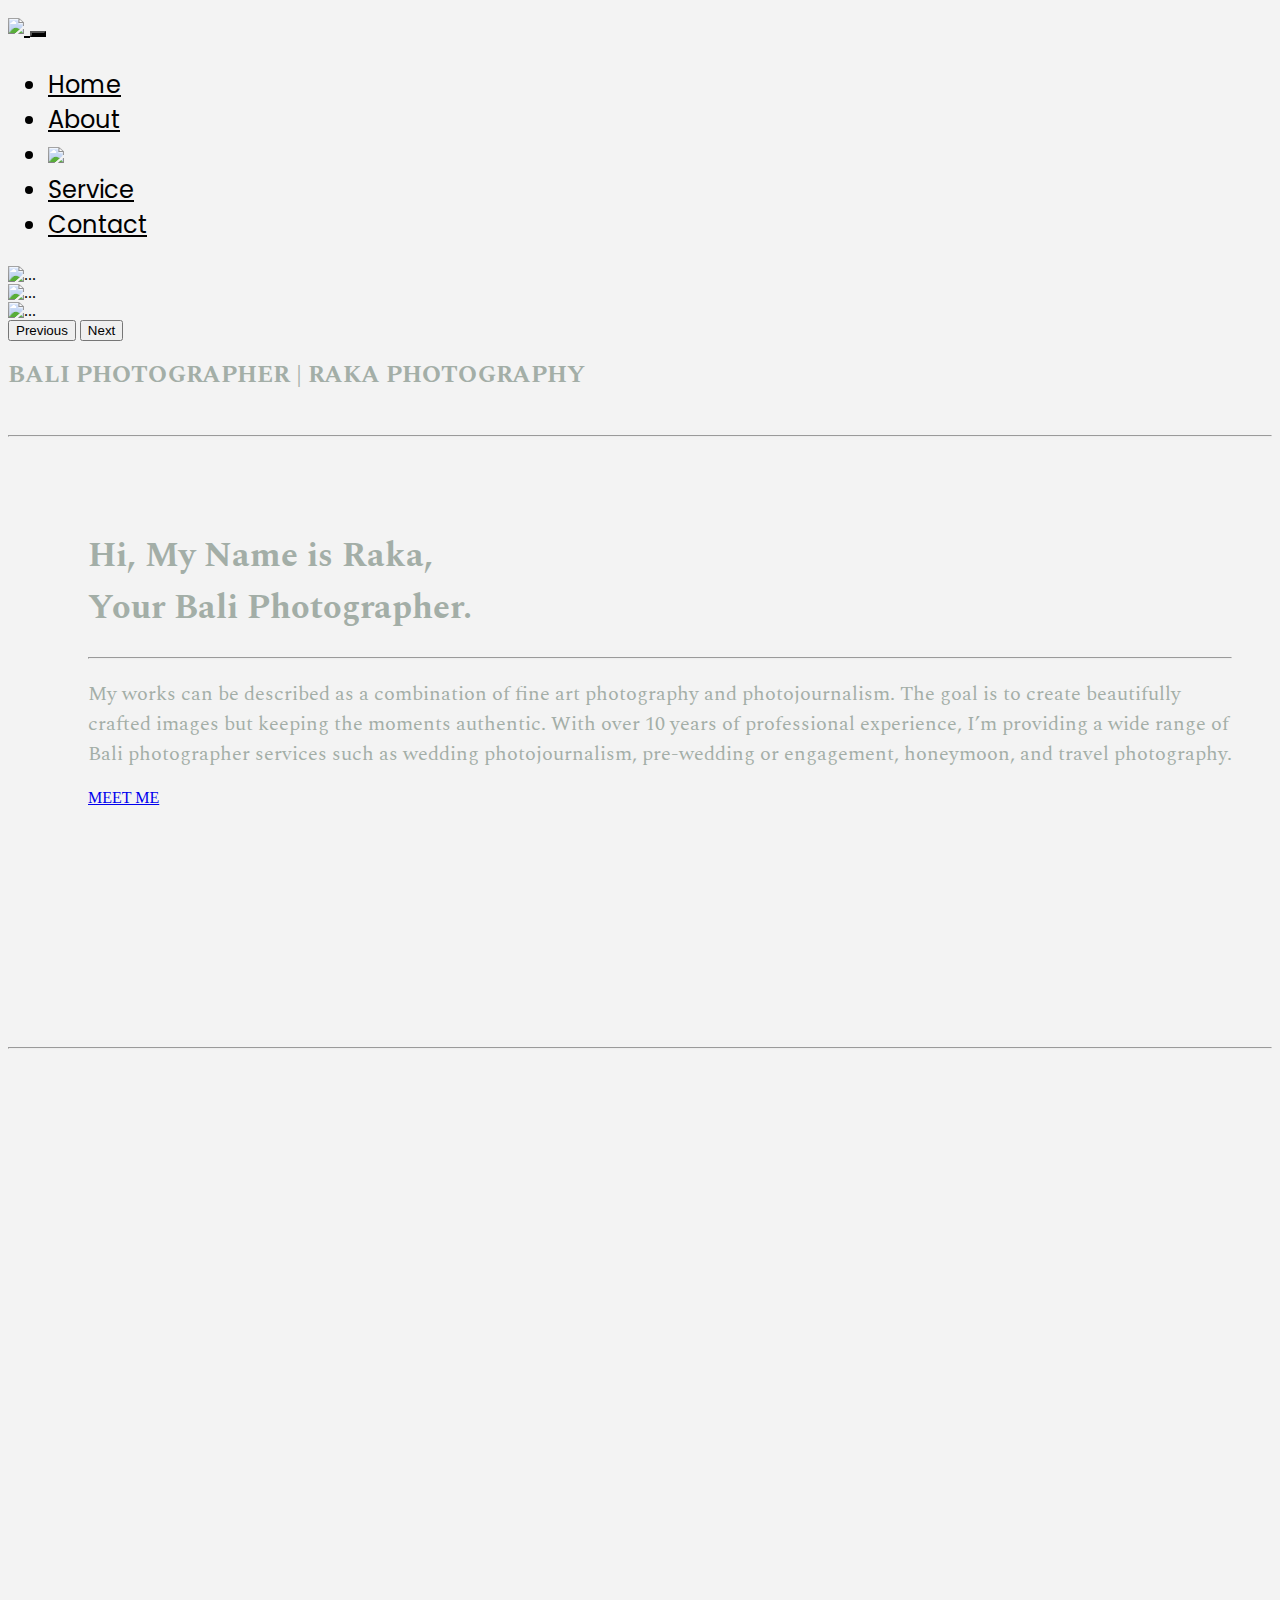
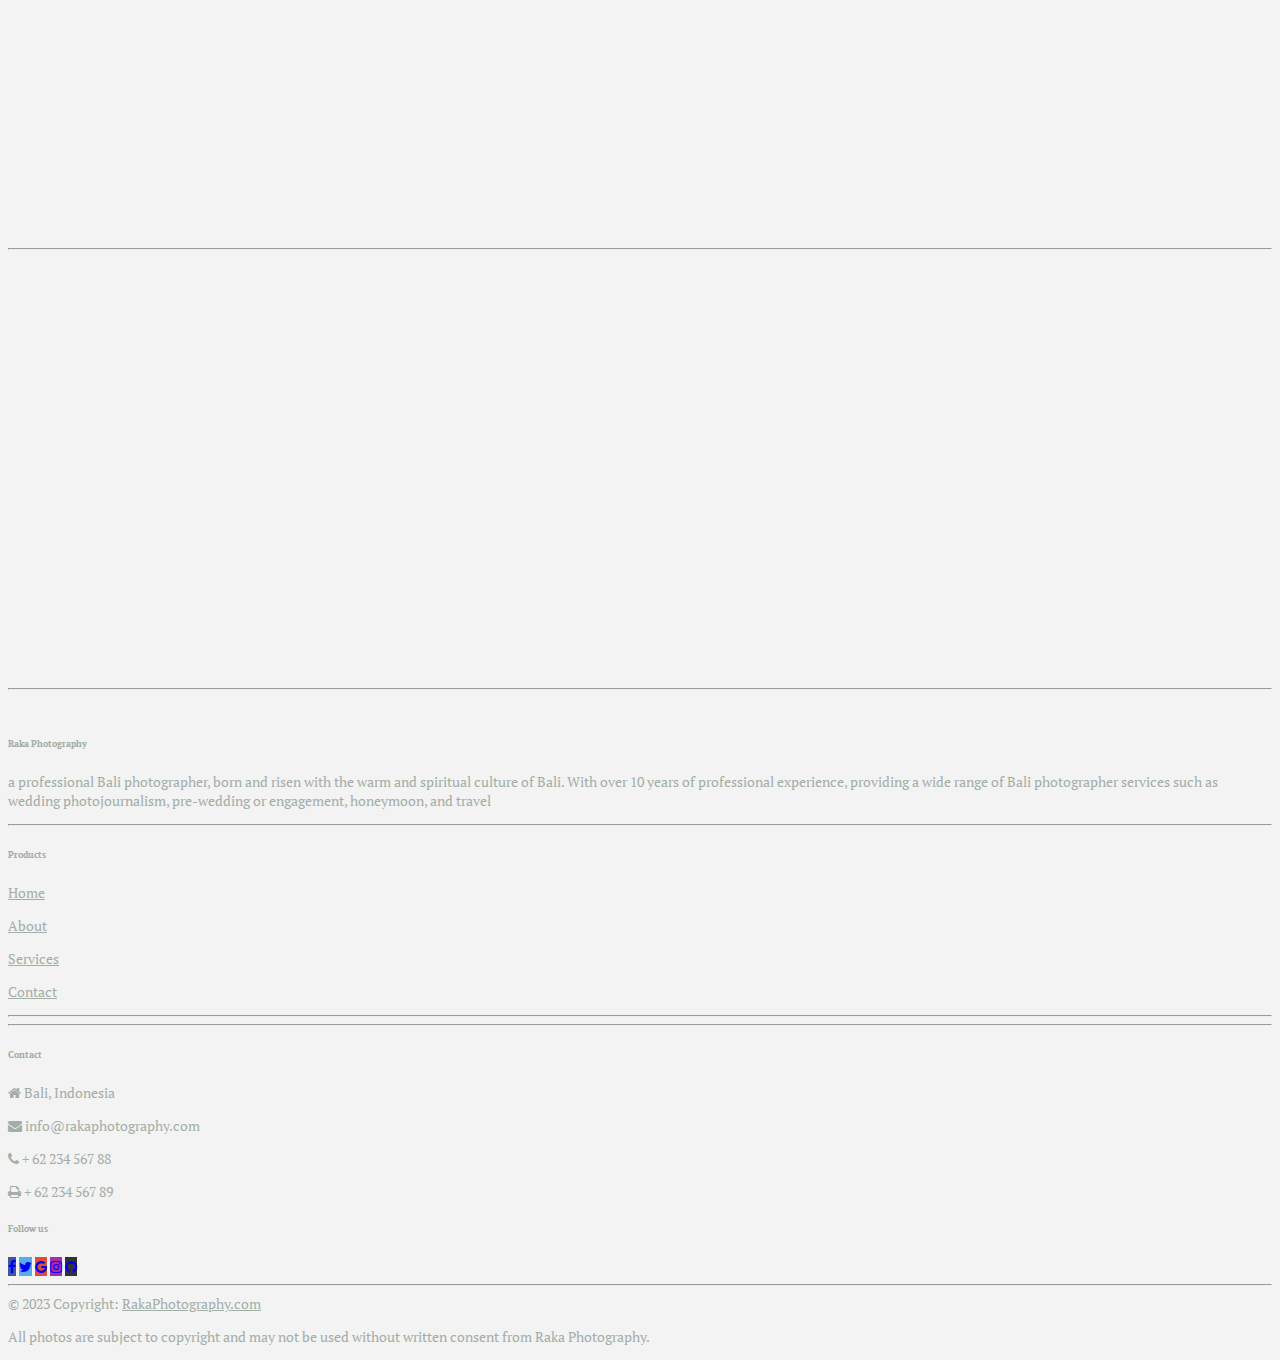
==== index.html @ d1247701 "FINAL" ====
<!DOCTYPE html>
<html lang="en">
<head>
    <meta charset="UTF-8">
    <meta http-equiv="X-UA-Compatible" content="IE=edge">
    <meta name="viewport" content="width=device-width, initial-scale=1.0">
    <title>Raka Photography</title>
    <link rel="stylesheet" href="style.css">
    <link href="https://cdn.jsdelivr.net/npm/bootstrap@5.3.0-alpha1/dist/css/bootstrap.min.css" rel="stylesheet" integrity="sha384-GLhlTQ8iRABdZLl6O3oVMWSktQOp6b7In1Zl3/Jr59b6EGGoI1aFkw7cmDA6j6gD" crossorigin="anonymous">
    <link rel="stylesheet" href="https://cdnjs.cloudflare.com/ajax/libs/font-awesome/4.7.0/css/font-awesome.min.css">
    <link href='https://fonts.googleapis.com/css?family=Spectral' rel='stylesheet'>
    <link rel="preconnect" href="https://fonts.googleapis.com"><link rel="preconnect" href="https://fonts.gstatic.com" crossorigin><link href="https://fonts.googleapis.com/css2?family=PT+Serif&display=swap" rel="stylesheet">
    <link rel="stylesheet" href="path/to/font-awesome/css/font-awesome.min.css">
    <script src="https://cdn.jsdelivr.net/npm/bootstrap@5.3.0-alpha1/dist/js/bootstrap.bundle.min.js" integrity="sha384-w76AqPfDkMBDXo30jS1Sgez6pr3x5MlQ1ZAGC+nuZB+EYdgRZgiwxhTBTkF7CXvN" crossorigin="anonymous"></script>
    <script src="js/scroll-down-animation.js"></script>
    <link rel="shortcut icon" href="img/Logo/favicon.png" type="image/x-icon">

    
</head>
<body>
    <!--Navbar-->
    <nav class="navbar navbar-expand-lg navbar-light p-3 fixed-top" id="headerNav">
      <div class="container-fluid">
        <a class="navbar-brand d-block d-lg-none" href="#">
          <img src="img/Logo/logo-black.png" height="25" />
        </a>
        <button class="navbar-toggler" type="button" data-bs-toggle="collapse" data-bs-target="#navbarNavDropdown" aria-controls="navbarNavDropdown" aria-expanded="false" aria-label="Toggle navigation">
          <span class="navbar-toggler-icon"></span>
        </button>
     
        <div class="collapse navbar-collapse" id="navbarNavDropdown">
          <ul class="navbar-nav mx-auto ">
            <li class="nav-item">
              <a class="nav-link mx-2 mt-4 active" aria-current="page" href="index.html">Home</a>
            </li>
            <li class="nav-item">
              <a class="nav-link mx-2 mt-4" href="AboutMe.html">About</a>
            </li>
            <li class="nav-item d-none d-lg-block">
              <a class="nav-link mx-2" href="index.html">
                <img src="img/Logo/logo-black.png" height="80" />
              </a>
            </li>
            <li class="nav-item">
              <a class="nav-link mx-2 mt-4" href="Service.html">Service</a>
            </li>
            <li class="nav-item dropdown">
              <a class="nav-link mx-2 mt-4" href="#Contact" onclick="return myFunction()">
                Contact
              </a>
        </div>
        <script src="js/navbar-scroll.js"></script>
      </div>
    </nav>
<!--Header Carousel-->
<div class="container-fluid">
<div id="carouselExampleInterval" class="carousel slide" data-bs-ride="carousel">
  <div class="carousel-inner">
    <div class="carousel-item active" data-bs-interval="5000">
      <img src="img/Carousel/Carousel-1.jpg" class="d-block w-100" alt="...">
    </div>
    <div class="carousel-item" data-bs-interval="5000">
      <img src="img/Carousel/Carousel-2.jpg" class="d-block w-100" alt="...">
    </div>
    <div class="carousel-item">
      <img src="img/Carousel/Carousel-3.jpg" class="d-block w-100" alt="...">
    </div>
  </div>
  <button class="carousel-control-prev" type="button" data-bs-target="#carouselExampleInterval" data-bs-slide="prev">
    <span class="carousel-control-prev-icon" aria-hidden="true"></span>
    <span class="visually-hidden">Previous</span>
  </button>
  <button class="carousel-control-next" type="button" data-bs-target="#carouselExampleInterval" data-bs-slide="next">
    <span class="carousel-control-next-icon" aria-hidden="true"></span>
    <span class="visually-hidden">Next</span>
  </button>
</div>
</div>
<!--Main content-->
 <div class="container-fluid mt-5 ">
    <div class="title-content text-center">
        <h1 class="title-head">BALI PHOTOGRAPHER | RAKA PHOTOGRAPHY</h1>
    </div>
    <br>
    <hr>
  <!--Profiles-->
 <div class="container profile-description ">
    <div class="img-raka">
        <img src="img/profile/Profiles.jpg" alt="">
        <div class="">
          <h1 class="profile-title">Hi, My Name is Raka,<br>Your Bali Photographer.</h1>
          <hr>
          <p class="profile-desc container-sm" style="font-size: 20px;">My works can be described as a combination of fine art photography and photojournalism. The goal is to create beautifully crafted images but keeping the moments authentic. With over 10 years of professional experience, I’m providing a wide range of Bali photographer services such as wedding photojournalism, pre-wedding or engagement, honeymoon, and travel photography. </p>
          <a href="AboutMe.html" onclick="return myFunction() " class="btn btn-outline-secondary">MEET ME</a>
        </div>
    </div>
 </div>
 <hr>
<!--Featured Blogs-->
 <div class="container-fluid">
    <div class="text-center description-title">
      <h1 class="mb-5 title-head-lg reveal">Featured Blogs</h1>
    </div>
    <div class="container text-center">
      <div class="row justify-content-start reveal">
        <div class="col-lg-4 mb-5">
          <img class="landscape" src="img/featured-blog/Featured-1.jpg" alt="">
          <h4 class="title-head mt-sm-3">Kayon Resort Honeymoon Morning Photoshoot</h4> 
          <p class="desc">"The Kayon Resort provides the perfect backdrop for a romantic honeymoon photoshoot. This couple was captured in the early morning light, the lush greenery and tranquil waters of the resort creating a serene and intimate atmosphere. The couple is seen holding hands, lost in their own world as they take in the natural beauty around them. The morning mist adds an ethereal touch to the photographs, making them a true treasure to remember their special moment by."…</p>
          <p class="desc">MAY 22, 2022</p>
          <a href="Kayon Resort Honeymoon.html" class="btn btn-outline-secondary">VIEW THIS ALBUM</a>
          <p></p>
        </div>
        <div class="col-lg-4 mb-5">
          <img class="portrait" src="img/featured-blog/Featured-2.jpg" alt="">
          <h4 class="title-head mt-sm-3">P&S : Tibumana Waterfall Couple Photoshoot</h4>
          <p class="desc">"The morning mist rises over the lush rice fields and the sound of the Tibumana waterfall serves as the perfect background music for a couple's romantic photoshoot. The couple can be seen holding hands and smiling as they take in the natural beauty of the surroundings. The green rice fields create a picturesque backdrop for their love story. The photographer captures the couple in intimate moments as the waterfall provides a serene and peaceful ambiance. The morning light bathes the couple in a warm glow, making the photographs truly magical. These pictures will be a lasting reminder of the couple's love story amidst the breathtaking beauty of the rice fields and Tibumana waterfall.  …</p>
          <p class="desc">MAY 29, 2022</p>
          <a href="Tibumana Waterfall.html" class="btn btn-outline-secondary">VIEW THIS ALBUM</a>
          <p></p>
        </div>
        <div class="col-lg-4 mb-5">
          <img class="landscape" src="img/featured-blog/Featured-3.jpg" alt="">
          <h4 class="title-head mt-sm-3">C&L : Waterfall Photoshoot</h4> 
          <p class="desc">"Two friends radiate joy and laughter as they pose for a photoshoot amidst the natural beauty of the Tibumana waterfall. The girls can be seen holding hands, smiling and laughing as they take in the serene and peaceful ambiance of the waterfall. The photographer captures the girls in intimate moments, highlighting the bond of their friendship. The morning light bathes the girls in a warm glow, making the photographs truly magical. The sound of the cascading waterfall provides a perfect background music for the photoshoot and adds a unique touch of beauty to the photographs. These pictures will be a lasting reminder of the happy memories shared between the friends amidst the breathtaking beauty of Tibumana waterfall." …</p>
          <p class="desc">APRIL 30, 2022</p>
          <a href="C&L.html" class="btn btn-outline-secondary">VIEW THIS ALBUM</a>
          <p></p>
        </div>
        <br>
      </div>
      <div class="row justify-content-around reveal">
        <div class="col-lg-6 mt-5">
          <img class="landscape" src="img/featured-blog/Featured-4.jpg" alt="">
          <h4 class="title-head mt-sm-3">Anna Lucas Jewelry</h4> 
          <p class="desc">"Anna Lucas Jewelry shines in a stunning photoshoot featuring a model wearing the brand's latest collection. The model exudes elegance and grace as she poses in front of the lens of photographer Raka, who masterfully captures the intricate details and sparkling beauty of the jewelry. The model's natural beauty is highlighted by the luxurious and glamorous pieces, making for a perfect representation of the collection. From delicate necklaces to statement earrings, the jewelry on display adds a touch of luxury and sophistication to the photoshoot. Raka's keen eye for detail and composition allows for the jewelry to be the star of the show in these beautiful images, making them a true showcase of the Anna Lucas brand." …</p>
          <p class="desc">JUNE 11, 2022</p>
          <a href="Jewelry.html" class="btn btn-outline-secondary">VIEW THIS ALBUM</a>
          <p></p>
        </div>
        <div class="col-lg-6 mt-5">
          <img class="landscape" src="img/featured-blog/Featured-6.jpg" alt="">
          <h4 class="title-head mt-sm-3">Mason Adventure With Family</h4> 
          <p class="desc">"A family bond is strengthened as Mariola and her mother and aunt embark on a Mason Adventure to play with elephants. The trio can be seen interacting with the gentle giants, feeding them treats and even giving them a bath. The girl's wide-eyed wonder and excitement is evident as she gets to experience these majestic creatures up close. The love and support of her mother and aunt is also palpable, as they share in her joy and make memories that will last a lifetime. This unique experience brings the family even closer together and creates a bond that will be cherished forever." …</p>
          <p class="desc">JULY 9, 2022</p>
          <a href="Mason Adventure.html" class="btn btn-outline-secondary">VIEW THIS ALBUM</a>
          <p></p>
        </div>
        <br>
      </div>
    </div>
 </div>
 </div>
 <br>
 <hr>
<!--Bali Photo Spots-->
 <div class="container-fluid my-5 text-center testimonial">
  <h1 class="title-head-lg reveal">Testimonials</h1>
  <div class="container mt-5 mb-5">
    <div class="row g-2 reveal desc">
        <div class="col-md-4 ">
            <div class="card p-3 text-center px-4">
                <div class="user-image">
            <img src="img/Blogs-Content/Cathy And Linh/CathyAndLinh15.jpg" class="rounded-circle" width="80">
                </div>
                <div class="user-content">
                    <h5 class="mb-0">C & L</h5>
                    <span>The Best Photographer</span>
                    <p>"We recently had the pleasure of working with Raka for a photoshoot at the beautiful Tibumana waterfall and it was an absolutely fantastic experience. Raka's attention to detail and ability to capture the natural beauty of the surroundings was truly impressive. He expertly guided us through the photoshoot, making sure that every shot was perfect. The final images were absolutely stunning and exceeded our expectations. Raka is a true professional and his passion for photography shines through in his work. We highly recommend him for anyone looking to capture the beauty of a special place like Tibumana waterfall."</p>
                </div>
                <br>
                <br>
                <br>
                <br>
                <div class="ratings">
                    <i class="fa fa-star"></i>
                    <i class="fa fa-star"></i>
                    <i class="fa fa-star"></i>
                    <i class="fa fa-star"></i>
                    <i class="fa fa-star"></i>
                </div>
            </div>
        </div>
        <div class="col-md-4">
            <div class="card p-3 text-center px-4">
                <div class="user-image">   
            <img src="img/Blogs-Content/Tibumana Waterfall/Photograph By @rakasuputra-116.jpg" class="rounded-circle" width="80"> 
                </div>
                <div class="user-content">
                    <h5 class="mb-0">P & S</h5>
                    <span>Lovely Photoshoot</span>
                    <p>"We had the pleasure of working with Raka for our couple photoshoot at the stunning Tibumana waterfall and it was an unforgettable experience. Raka's eye for detail and ability to capture the natural beauty of the surroundings and the intimate moments between us as a couple was truly impressive. He expertly guided us through the photoshoot, making sure that every shot was perfect. Raka made us feel comfortable and relaxed throughout the shoot which resulted in beautiful, natural and candid photographs. The final images were absolutely breathtaking and exceeded our expectations. Raka's passion for photography and his ability to capture the essence of love between a couple was truly remarkable. We highly recommend him for anyone looking to capture their special moments in a beautiful place like Tibumana waterfall."</p>
                </div>
                <div class="ratings">
                    <i class="fa fa-star"></i>
                    <i class="fa fa-star"></i>
                    <i class="fa fa-star"></i>
                    <i class="fa fa-star"></i>
                    <i class="fa fa-star"></i>
                </div>
            </div>
        </div>
        <div class="col-md-4">
            <div class="card p-3 text-center px-4">
                <div class="user-image">   
            <img src="img/Blogs-Content/Kayon Resort/Photo By @rakasuputra-4811.jpg" class="rounded-circle" width="80"> 
                </div>
                <div class="user-content">
                    <h5 class="mb-0">Kayon Resort Honeymoon</h5>
                    <span>We Love Raka Work</span>
                    <p>"Raka was the perfect choice for our honeymoon photoshoot at the beautiful Kayon Resort. He has an amazing talent for capturing the essence of the moment and the natural beauty of the surroundings. He expertly guided us through the photoshoot and made us feel comfortable and relaxed, which resulted in beautiful, natural, and candid photographs. The final images were absolutely breathtaking and exceeded our expectations. Raka's passion for photography and his ability to capture the magic of our honeymoon was truly remarkable. His attention to detail and ability to work with the natural light made every shot a work of art. We highly recommend Raka to anyone looking to capture the memories of their special moments in a beautiful place like Kayon Resort." <br></p>
                </div>
                <br>
                <div class="ratings">
                    <i class="fa fa-star"></i>
                    <i class="fa fa-star"></i>
                    <i class="fa fa-star"></i>
                    <i class="fa fa-star"></i>
                    <i class="fa fa-star"></i>
                </div>
            </div>
        </div>
    </div>
</div>
  <hr>
</div>
<!--Why-->
<div class="container-fluid text-center " style="max-width: 60%;">
  <h4 class="title-head reveal">WHY RAKA PHOTOGRAPHY?</h4>
  <br>
  <p class="desc reveal">Raka Photography is a team of creative, talented, and award winning young photographers based in Bali. We use our photographs to share your romantic love story in this “Island of Gods“, inspired by love and the beauty of Bali. Our aim is to capture the beauty, love and happiness that shine out of you when you’re in love, through our natural, high quality and timeless images that can be appreciated for many years to follow.
    <br><br><span class="product"> And of course, getting married is one of the most important decisions that a person will ever make. Choosing the right Bali wedding photographer to capture your special moments in Bali is another important decisions you will need during your wedding planning. Throughout your wedding day, the sacred and intimate connection will be occurred: a moment lost in thought, a quiet tear, and that look in the eyes of one who knows that they have finally found the love of their life. And we will be so proud if we can be the one to tell your unique wedding story through the photographs that we take.
    <br><br>Most of all, we love photographing engagement and wedding. As a Bali wedding photographer, we feel that we have one of the best jobs in the world, and we are so honoured each and every time we are selected to be someone’s Bali wedding photographer. We hope to be yours... :)</span></p>
</div>
<br>
<hr>
<br>

<!--Footer-->
<div id="Contact" class="desc">
  <footer class="text-center text-lg-start">
    <div class="container p-4 pb-0">
      <section class="">
        <div class="row">
          <div class="col-md-3 col-lg-3 col-xl-3 mx-auto mt-3">
            <h6 class="text-uppercase mb-4 font-weight-bold">Raka Photography</h6>
            <p>a professional Bali photographer, born and risen with the warm and spiritual culture of Bali. With over 10 years of professional experience, providing a wide range of Bali photographer services such as wedding photojournalism, pre-wedding or engagement, honeymoon, and travel</p>
          </div>
          <hr class="w-100 clearfix d-md-none product" />
          <div class="col-md-2 col-lg-2 col-xl-2 mx-auto mt-3 product">
            <h6 class="text-uppercase mb-4 font-weight-bold">Products</h6>
            <p>
              <a class="desc" href="#">Home</a>
            </p>
            <p>
              <a class="desc" href="AboutMe.html">About</a>
            </p>
            <p>
              <a class="desc" href="Service.html">Services</a>
            </p>
            <p>
              <a class="desc" href="#contact" onclick="return myFunction()">Contact</a>
            </p>
          </div>

          <hr class="w-100 clearfix d-md-none product" />

          <hr class="w-100 clearfix d-md-none" />

          <div class="col-md-4 col-lg-3 col-xl-3 mx-auto mt-3">
            <h6 class="text-uppercase mb-4 font-weight-bold">Contact</h6>
            <p><i class="fas fa fa-home mr-3"></i> Bali, Indonesia</p>
            <p><i class="fas fa fa-envelope mr-3"></i> info@rakaphotography.com</p>
            <p><i class="fas fa fa-phone mr-3"></i> + 62 234 567 88</p>
            <p><i class="fas fa fa-print mr-3"></i> + 62 234 567 89</p>
          </div>
          <div class="col-md-3 col-lg-2 col-xl-2 mx-auto mt-3">
            <h6 class="text-uppercase mb-4 font-weight-bold">Follow us</h6>

            <!-- Facebook -->
            <a
               class="btn btn-primary btn-floating m-1"
               style="background-color: #3b5998"
               href="#!" onclick="return myFunction()"
               role="button"
               ><i class="fab fa fa-facebook-f"></i
              ></a>

            <!-- Twitter -->
            <a
               class="btn btn-primary btn-floating m-1"
               style="background-color: #55acee"
               href="#!" onclick="return myFunction()"
               role="button"
               ><i class="fab fa fa-twitter"></i
              ></a>

            <!-- Google -->
            <a
               class="btn btn-primary btn-floating m-1"
               style="background-color: #dd4b39"
               href="#!" onclick="return myFunction()"
               role="button"
               ><i class="fab fa fa-google"></i
              ></a>

            <!-- Instagram -->
            <a
               class="btn btn-primary btn-floating m-1"
               style="background-color: #ac2bac"
               href="https://instagram.com/rakasuputra"
               role="button"
               ><i class="fab fa fa-instagram"></i
              ></a>

            <!-- Github -->
            <a
               class="btn btn-primary btn-floating m-1"
               style="background-color: #333333"
               href="#!" onclick="return myFunction()"
               role="button"
               ><i class="fab fa fa-github"></i
              ></a>
          </div>
        </div>
      </section>

<script>
        function myFunction() {
          alert("WEB STILL UNDER DEVELOPED!!!!!, DEWA GEDE RAKA SUPUTRA (2201010348)");
        }
</script>
    </div>
 
        </div>
      </section>
    </div>
    <!--Copyright-->
    <hr>
    <div class="text-center desc">© 2023 Copyright:
      <a class="desc" href="#">RakaPhotography.com</a>
        <p>All photos are subject to copyright and may not be used without written consent from Raka Photography.</p>
    </div>
  </footer>
</div>
</body>
</html>
---- style.css ----
@import url('https://fonts.googleapis.com/css?family=Poppins:400,700,900');


html body {
    background-color: #f3f3f3;
}

.navbar a {
    color: black;
    
}

.navbar-toggler {
    background-color: black;
}
  

.navbar {
    font-family: 'Poppins';
    font-size : 24px;
}

.navbar-scrolled {
    background-color: white;
    box-shadow: 0 3px 10px rgba(0, 0, 0, 0.15);
    transition: 500ms;
}

.carousel-item img {
    height: 80%;
    width: auto;
}

.profile-description {
    display: grid;
    height: auto;
    max-width: 95%;
    padding: 30px 0px;
    border-radius: 40px;
    margin: 40px;
}
.profile-description img {
    height: 450px;
    width: auto;
    padding: 10px;
    float: left;
    margin-right: 20px;
}



.profile-title {
    font-family: 'Spectral';
    font-size: 34px;
    color: #a3aea7;
}

.profile-desc {
    font-family: 'Spectral';
    font-size: 16px;
    color: #a3aea7;
}




.title-head {
    font-family: 'Spectral';
    font-size: 24px;
    color: #a3aea7;
}

.title-head-lg {
    font-family: 'Spectral';
    font-size: 40px;
    color: #a3aea7;
}

.desc {
    font-family: 'PT Serif';
    font-size: 14px;
    color: #a3aea7;
}

.ratings i{
    color:gold;
}


/* scroll down animation */

.reveal{
  position: relative;
  transform: translateY(150px);
  opacity: 0;
  transition: 1s all ease;
}

.reveal.active{
  transform: translateY(0);
  opacity: 1;
}

/* Parallax Effect */

.parallax-Service {
    background-image: url("img/featured-blog/Featured-3.jpg");
    min-height: 600px;
    background-attachment: fixed;
    background-position: center;
    background-repeat: no-repeat;
    background-size: cover;
  }


.parallax-about {
    background-image: url("img/Parallax/Parallax-AboutMe.jpg");
    min-height: 1000px;
    background-attachment: fixed;
    background-position: center;
    background-repeat: no-repeat;
    background-size: cover;
}

.parallax-kayon {
    background-image: url("img/featured-blog/Featured-1.jpg");
    min-height: 600px;
    background-attachment: fixed;
    background-position: center;
    background-repeat: no-repeat;
    background-size: cover;
}
 
/* Image */

.landscape {
    height: 300px;
    width: auto;
}

.portrait {
    height: 550px;
    width: auto;
}

@media screen and (max-width: 600px) {
    .landscape {
        height: 230px;
        width: auto;
    }
    .portrait {
        height: auto;
        width: 300px;
    }
    .testimonial {
        display: none;
    }

    .product {
        display: none;
    }
    
}
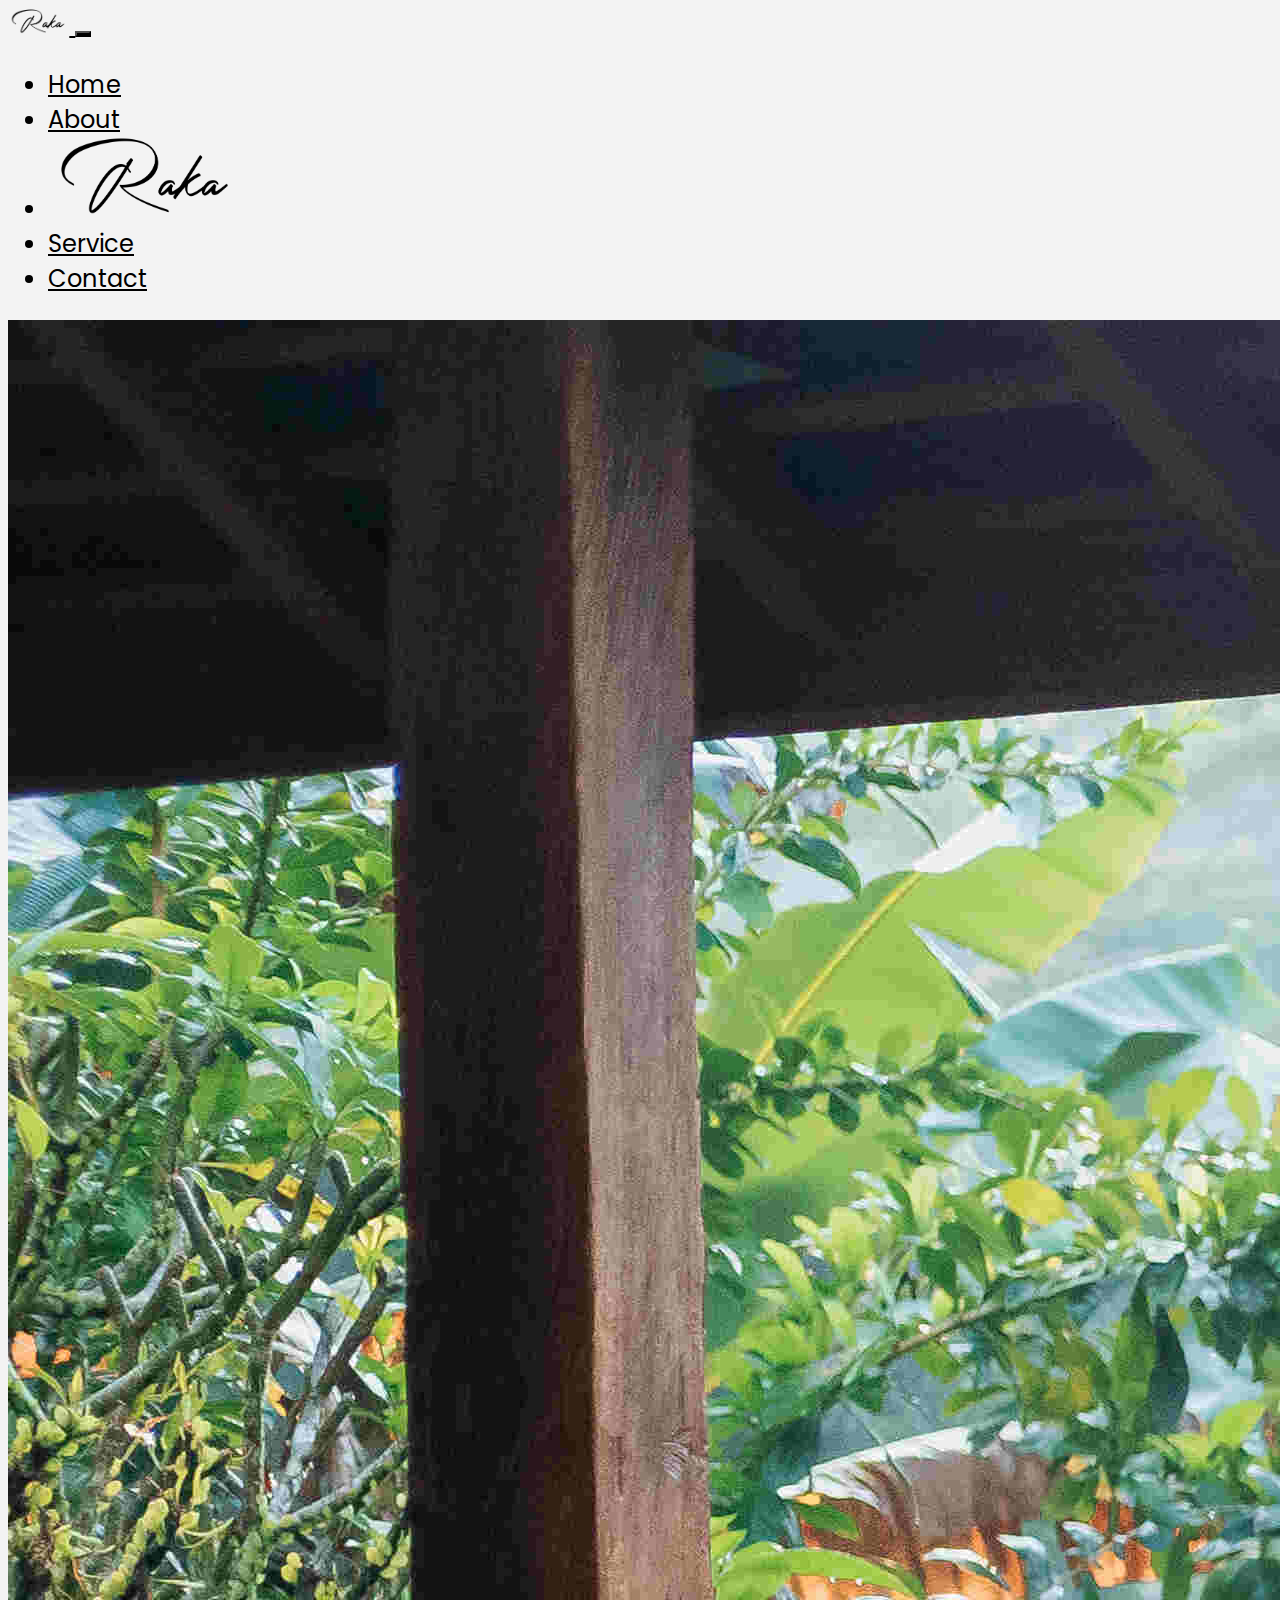
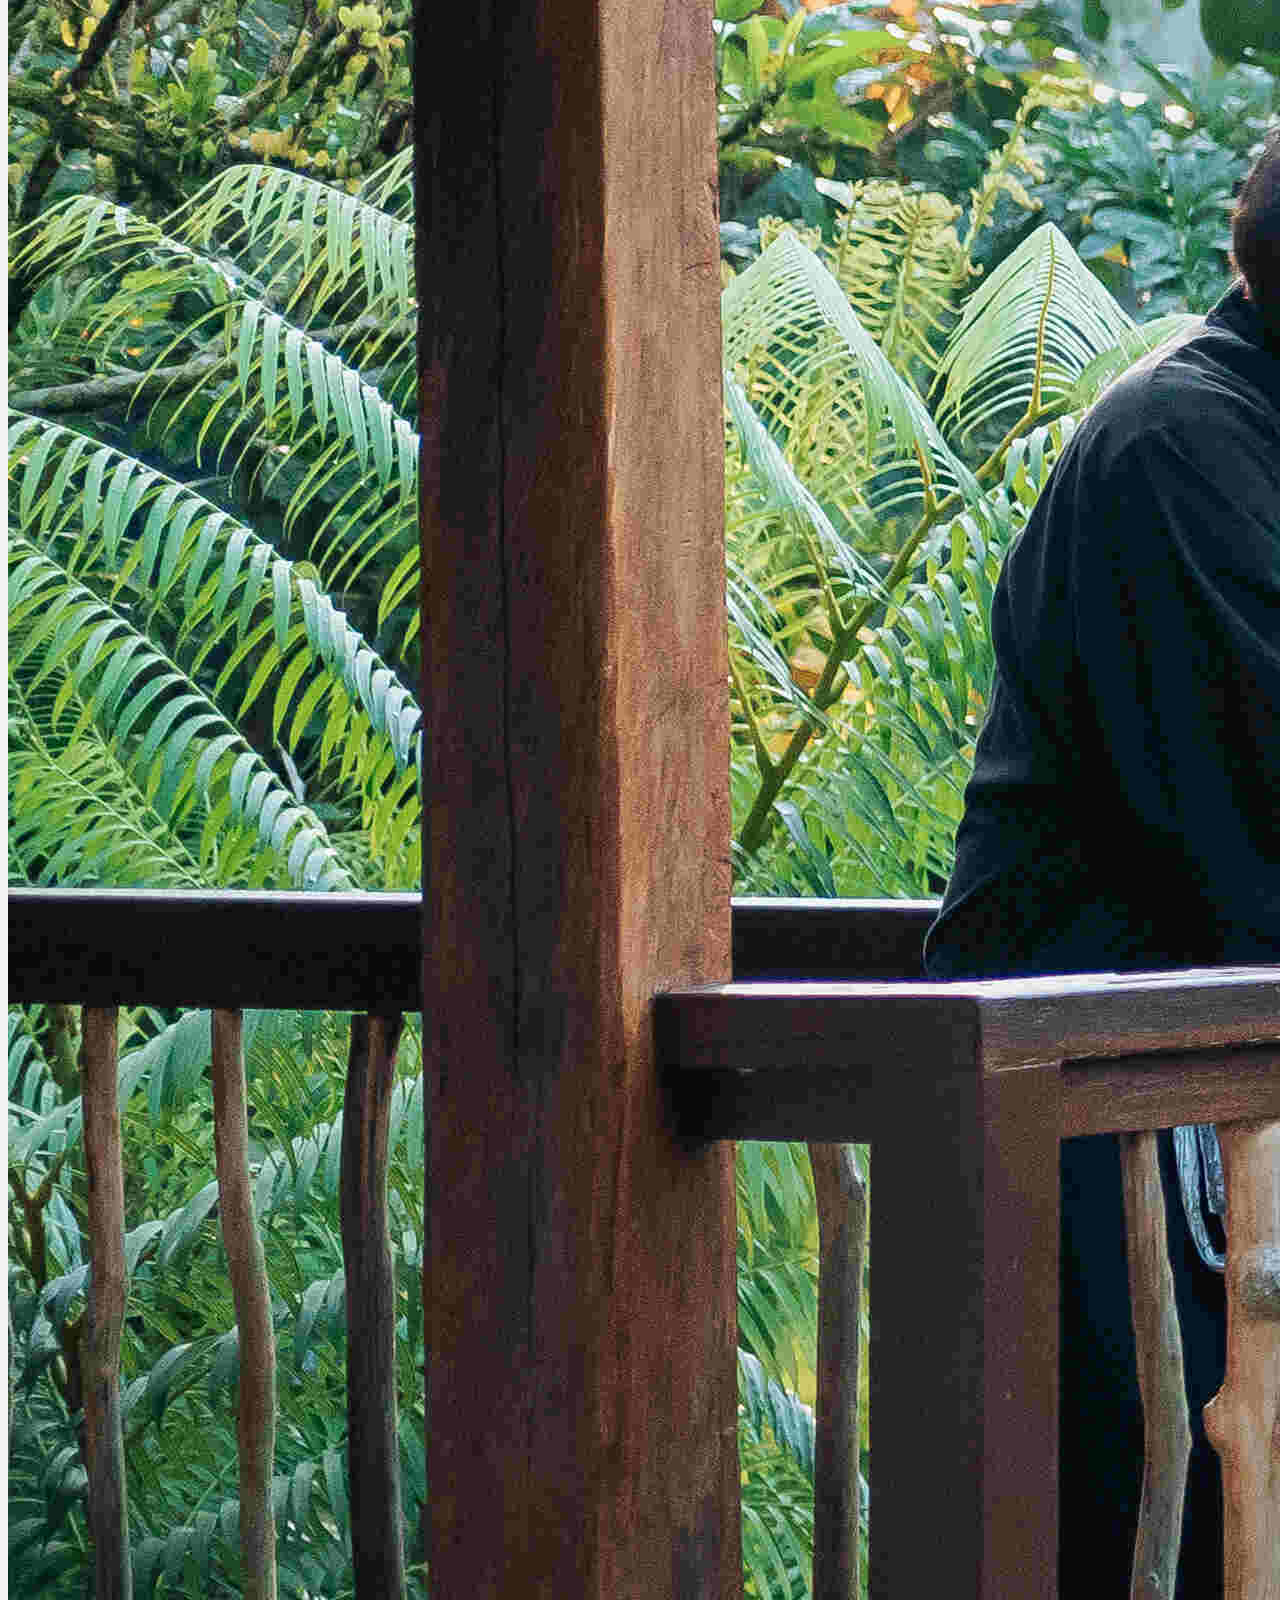
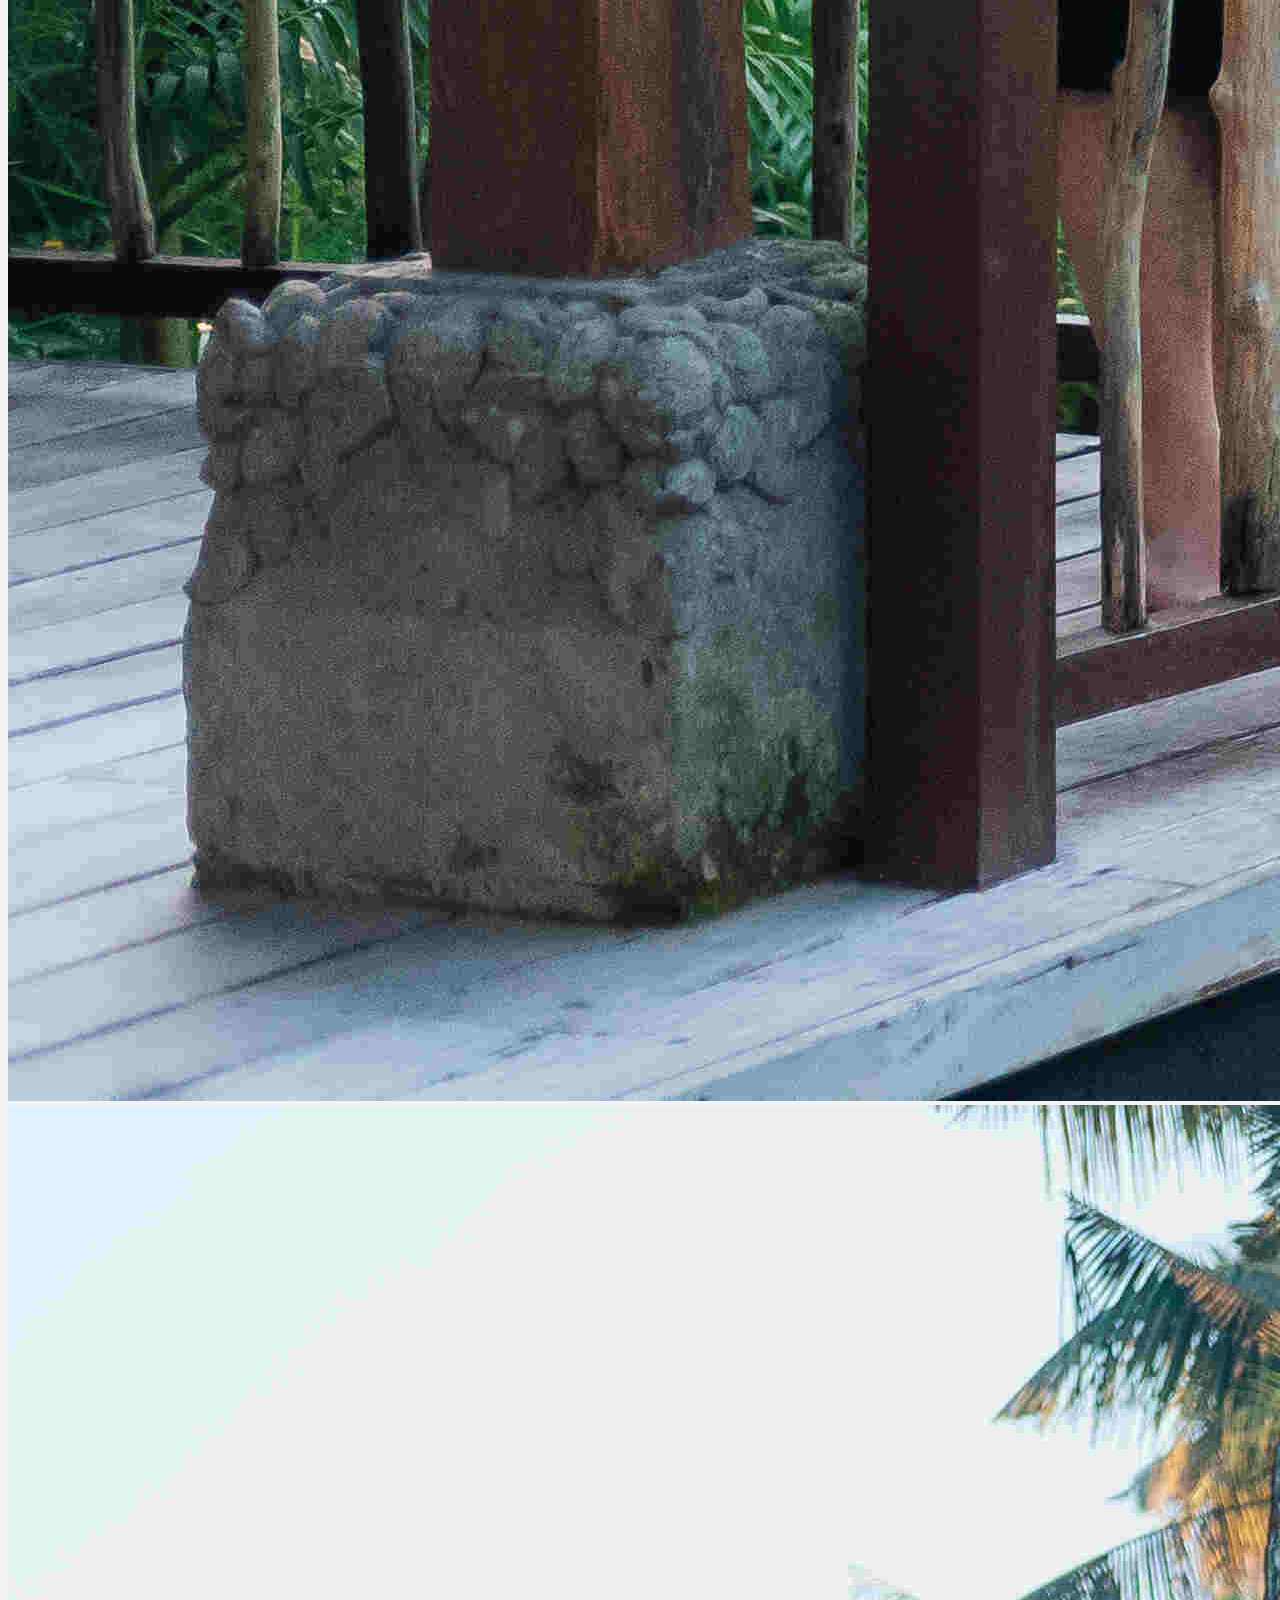
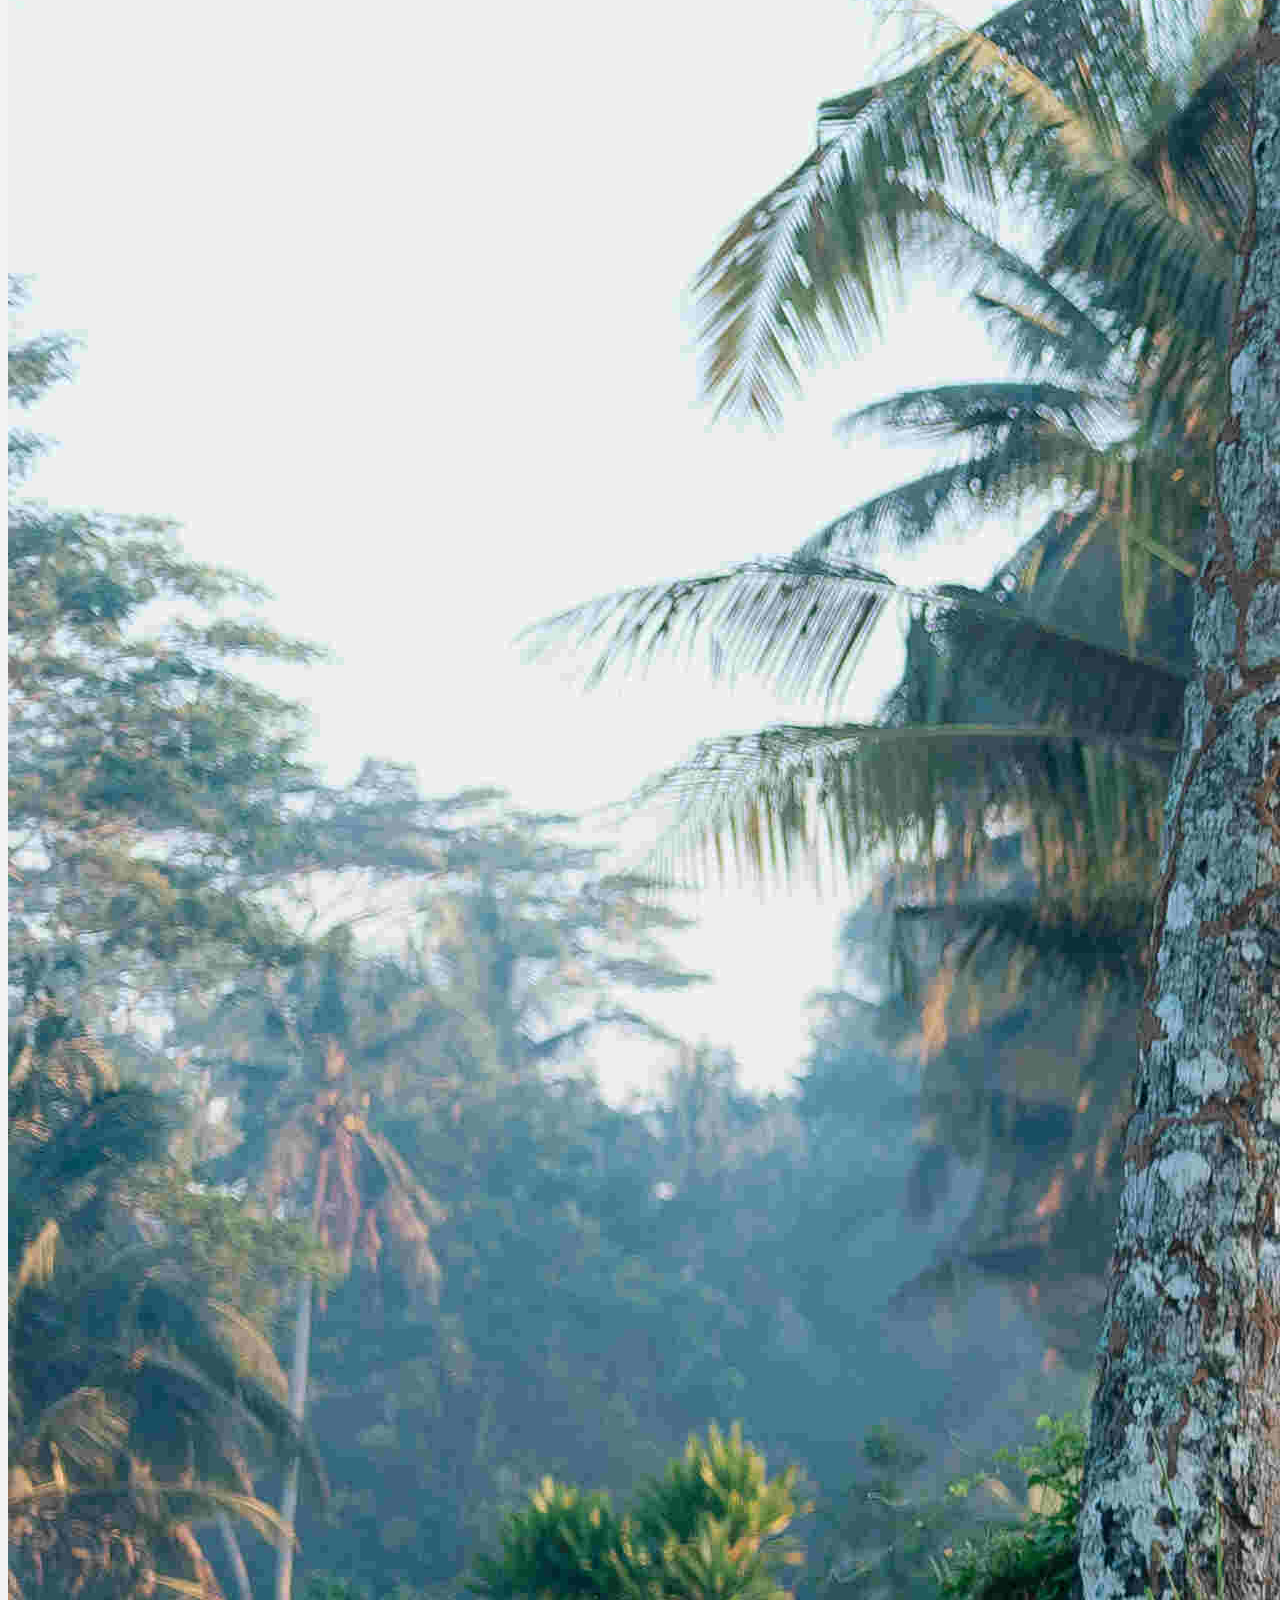
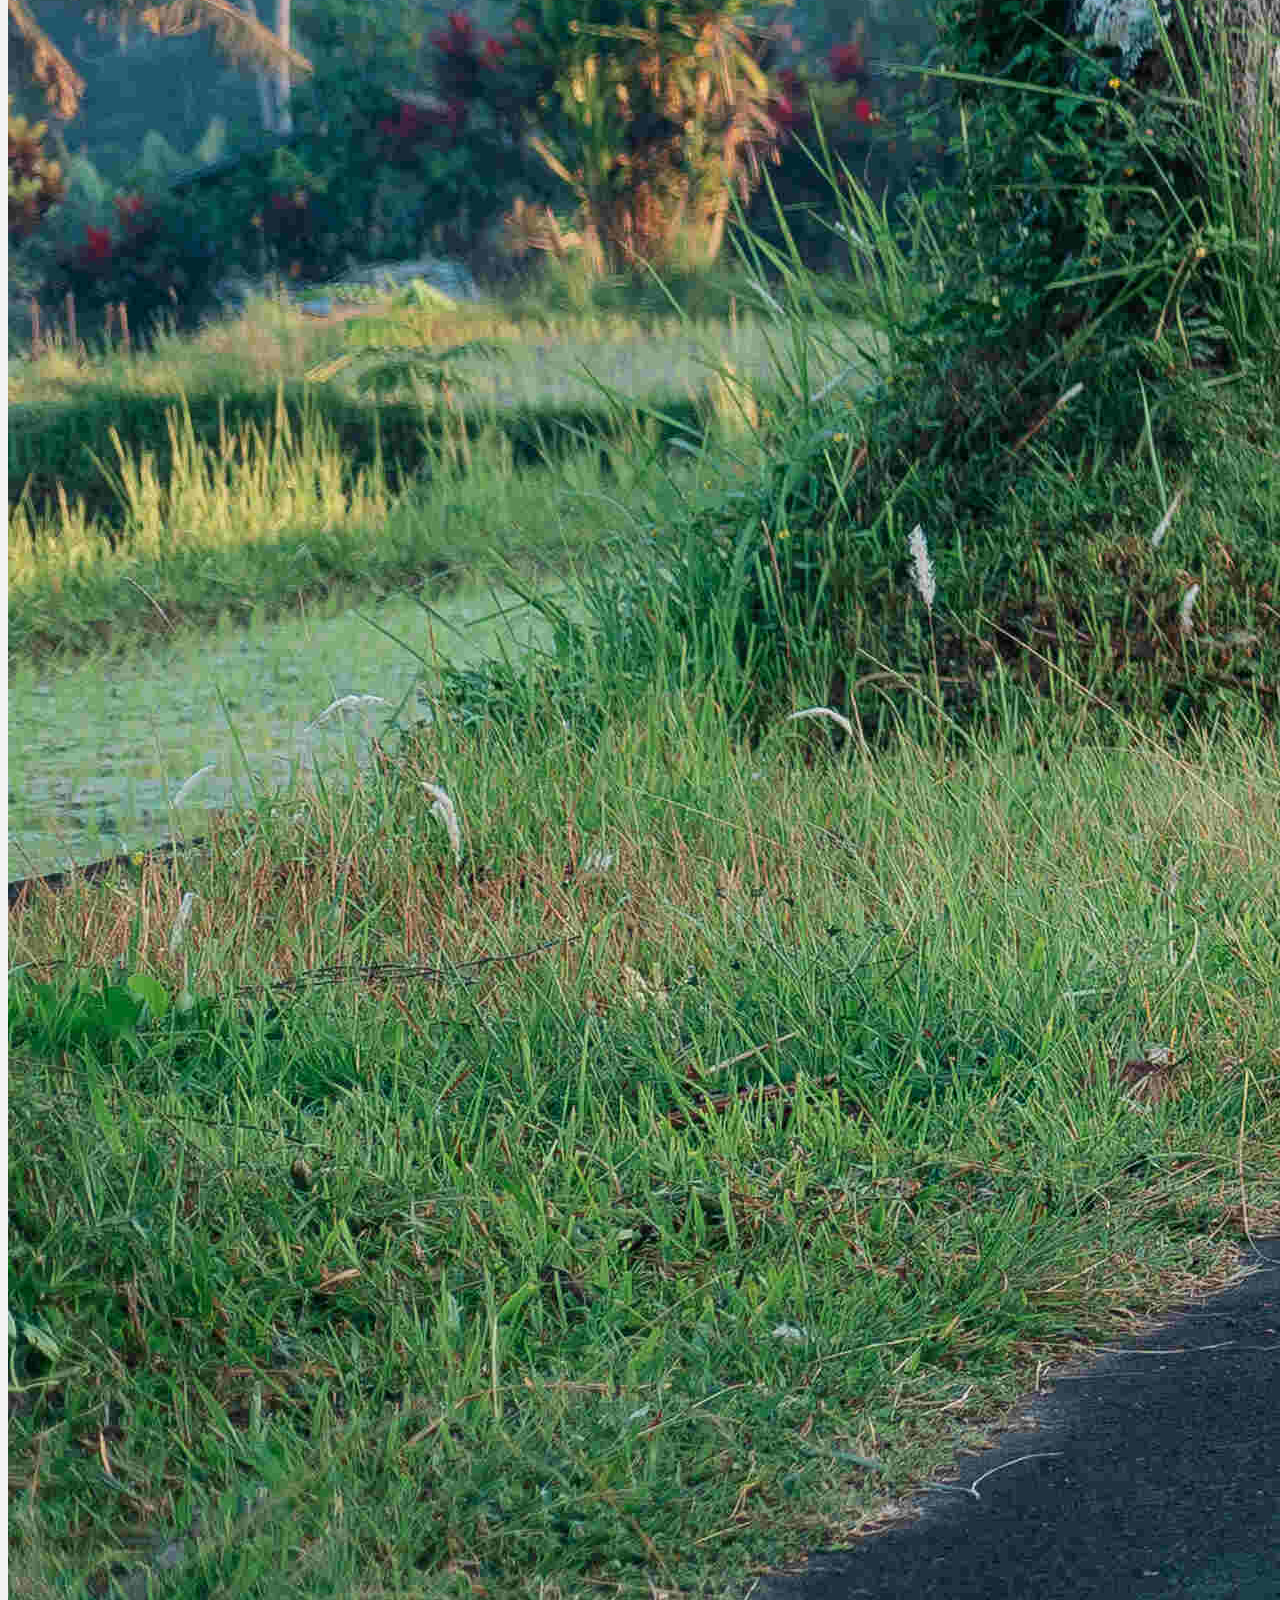
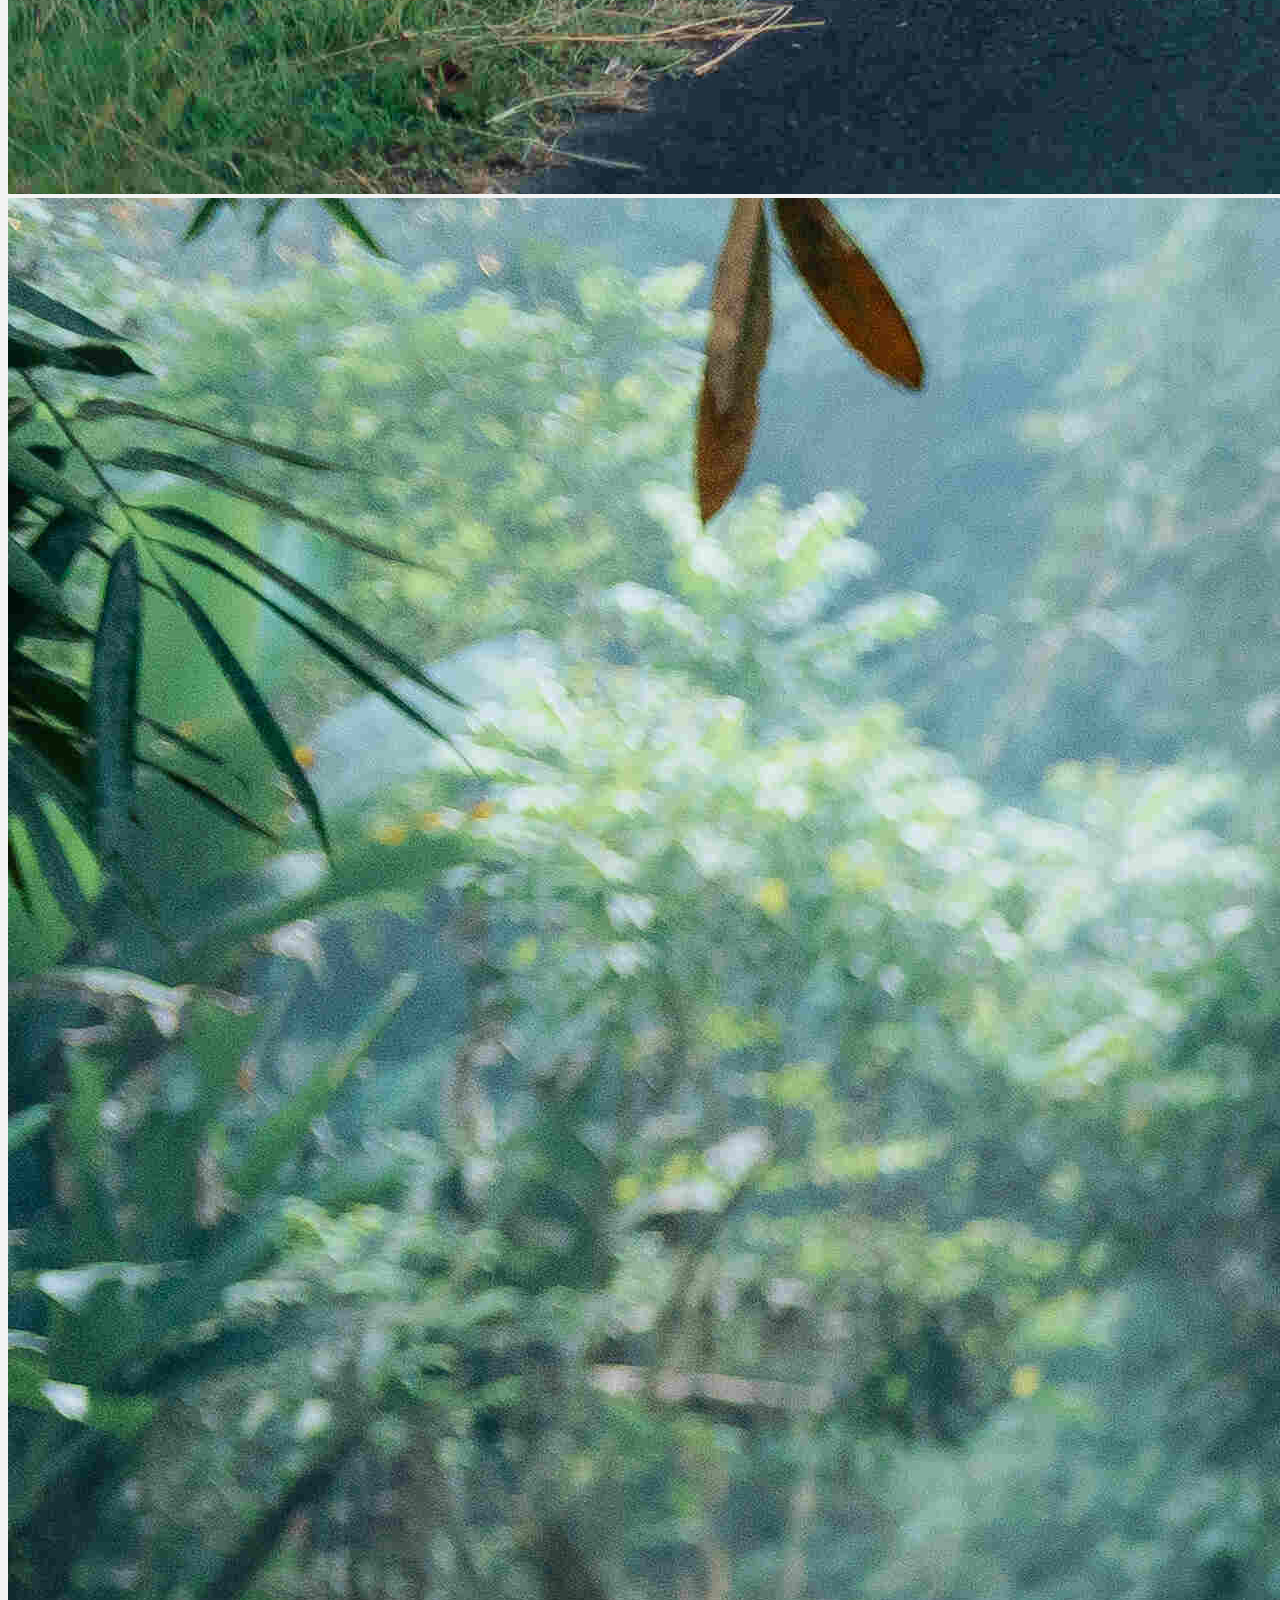
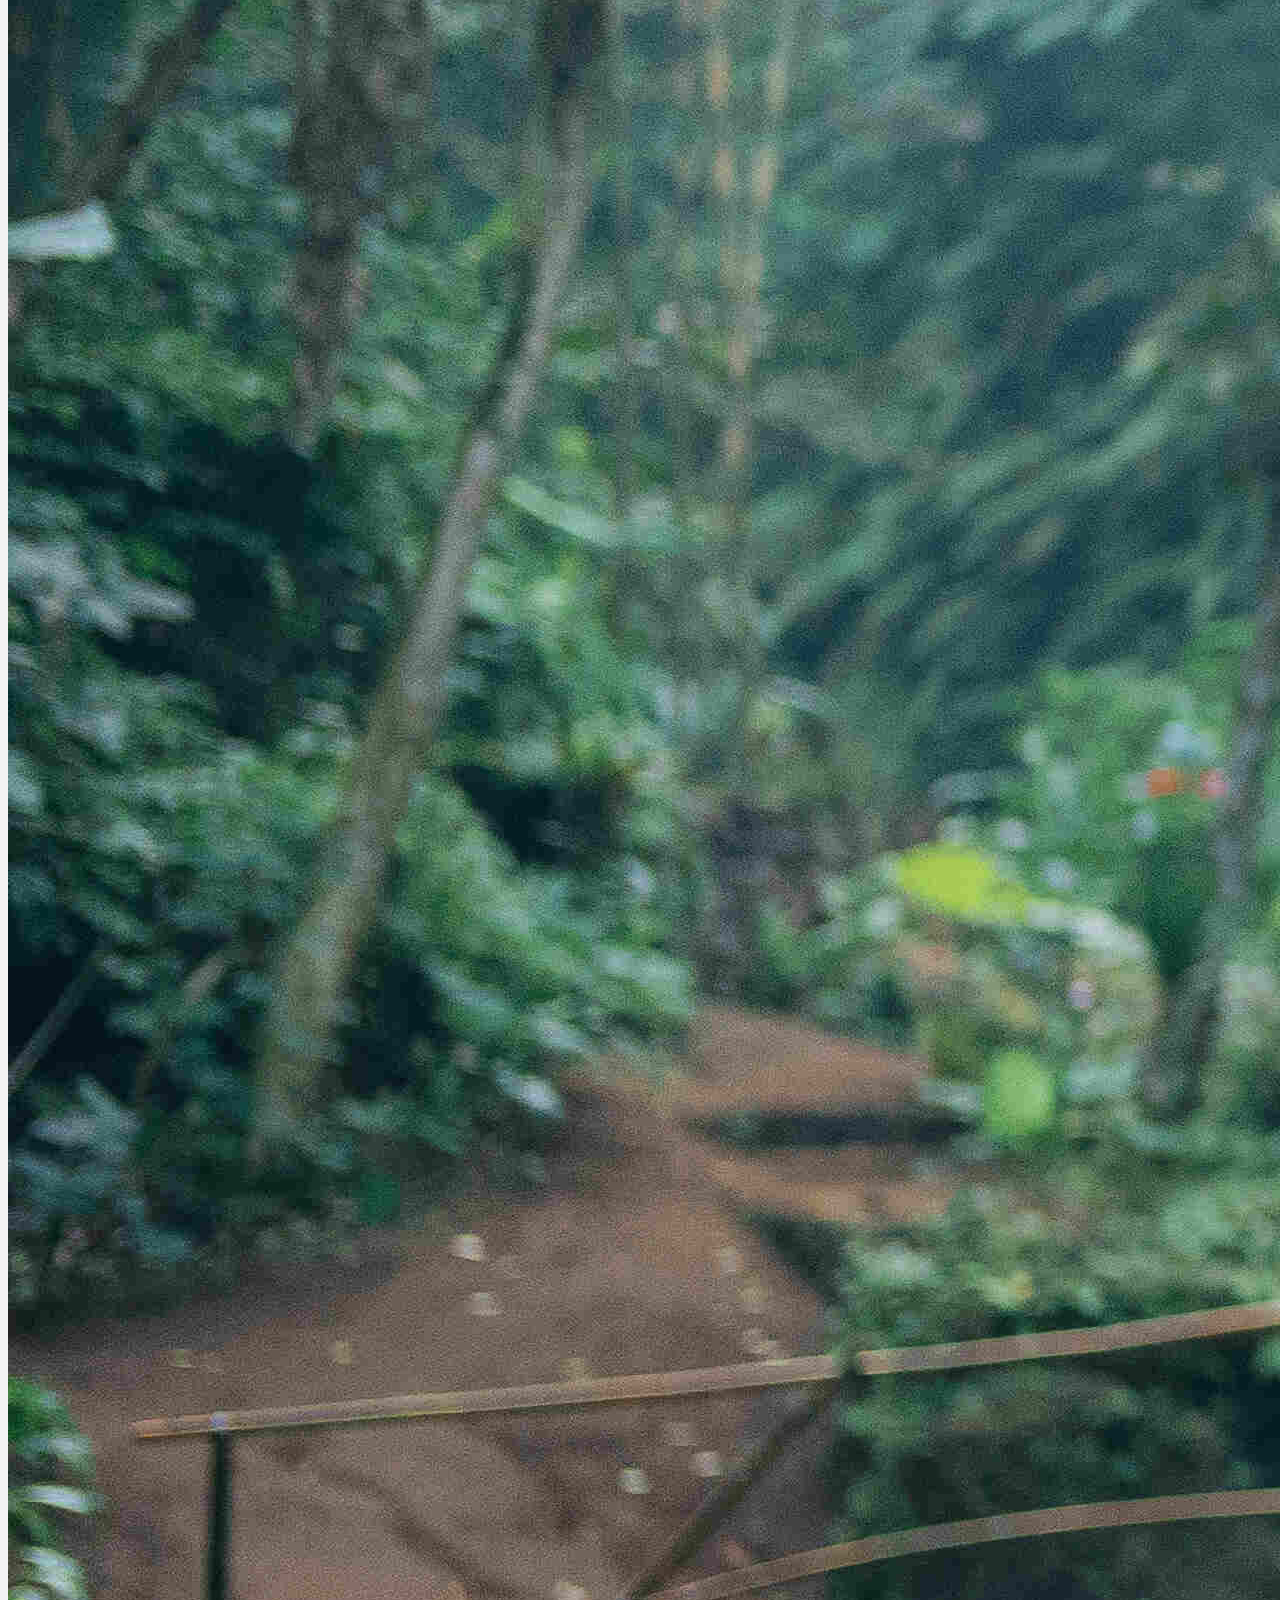
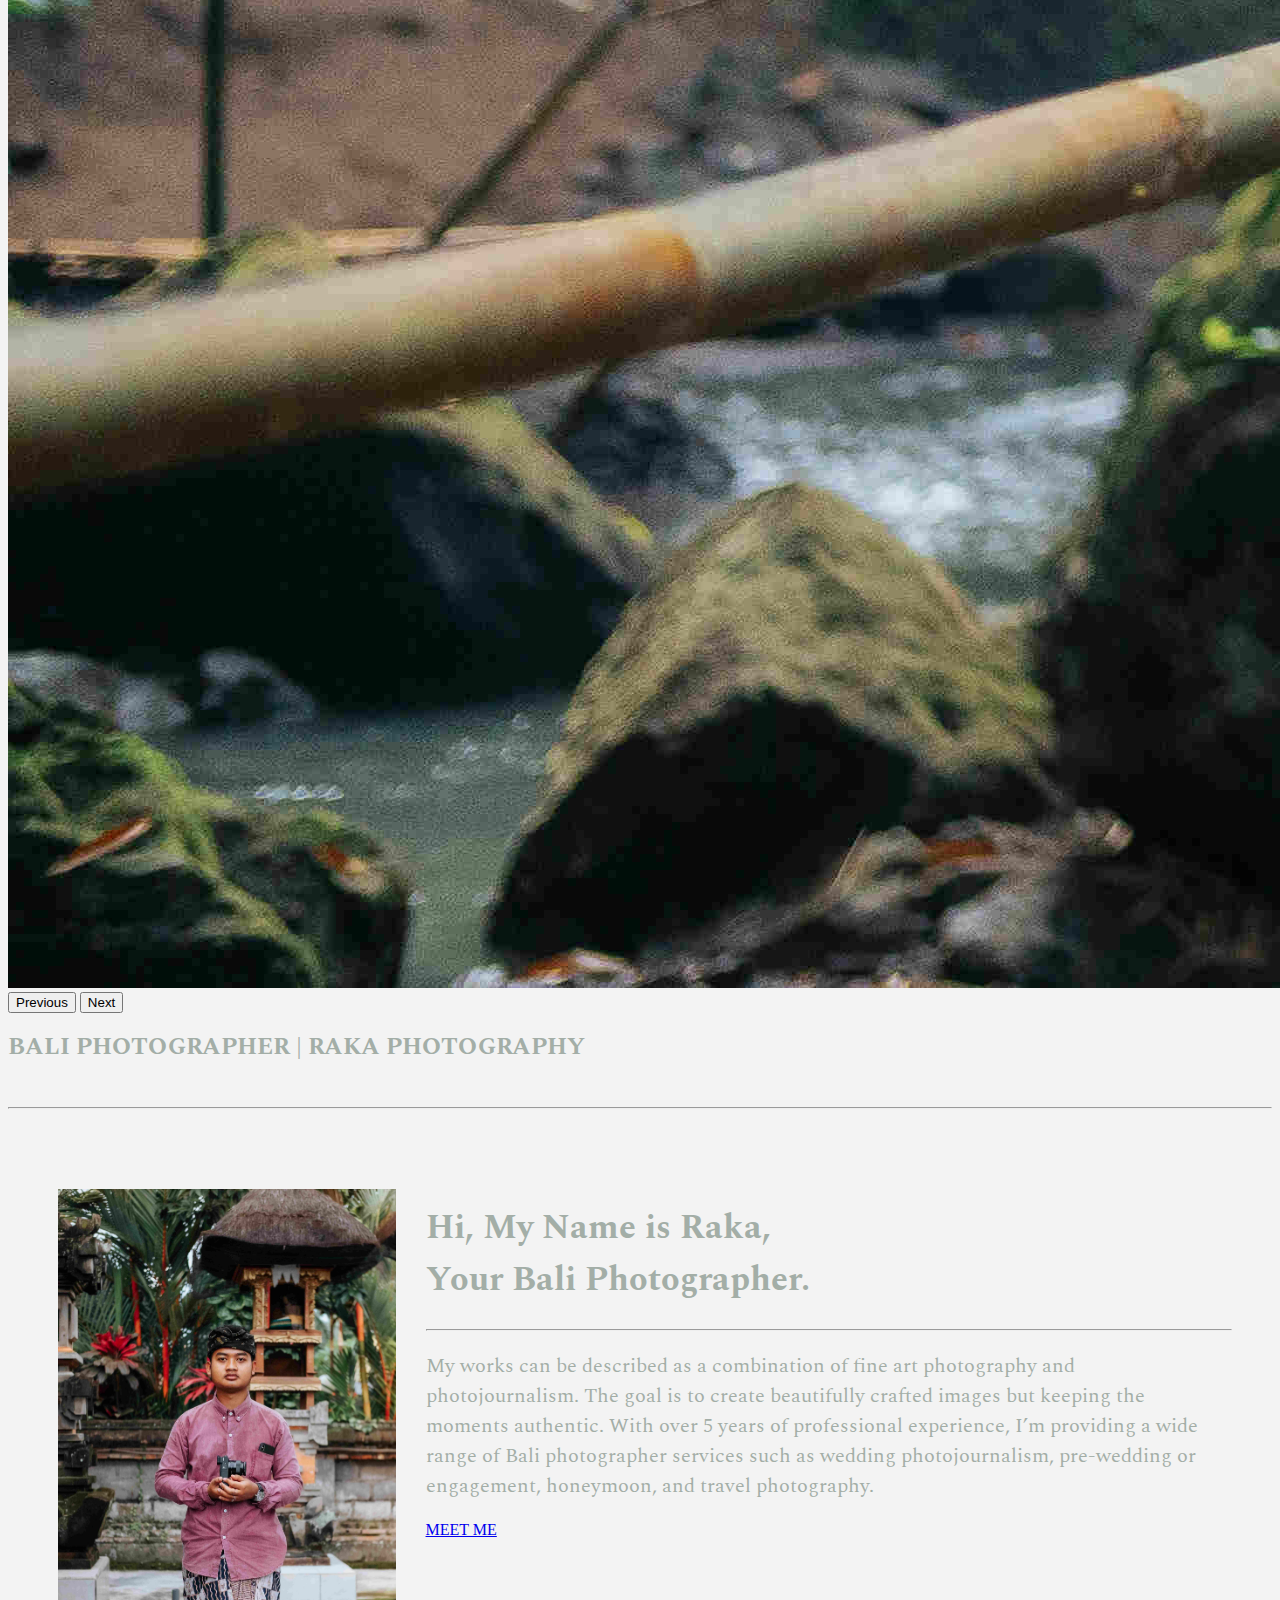
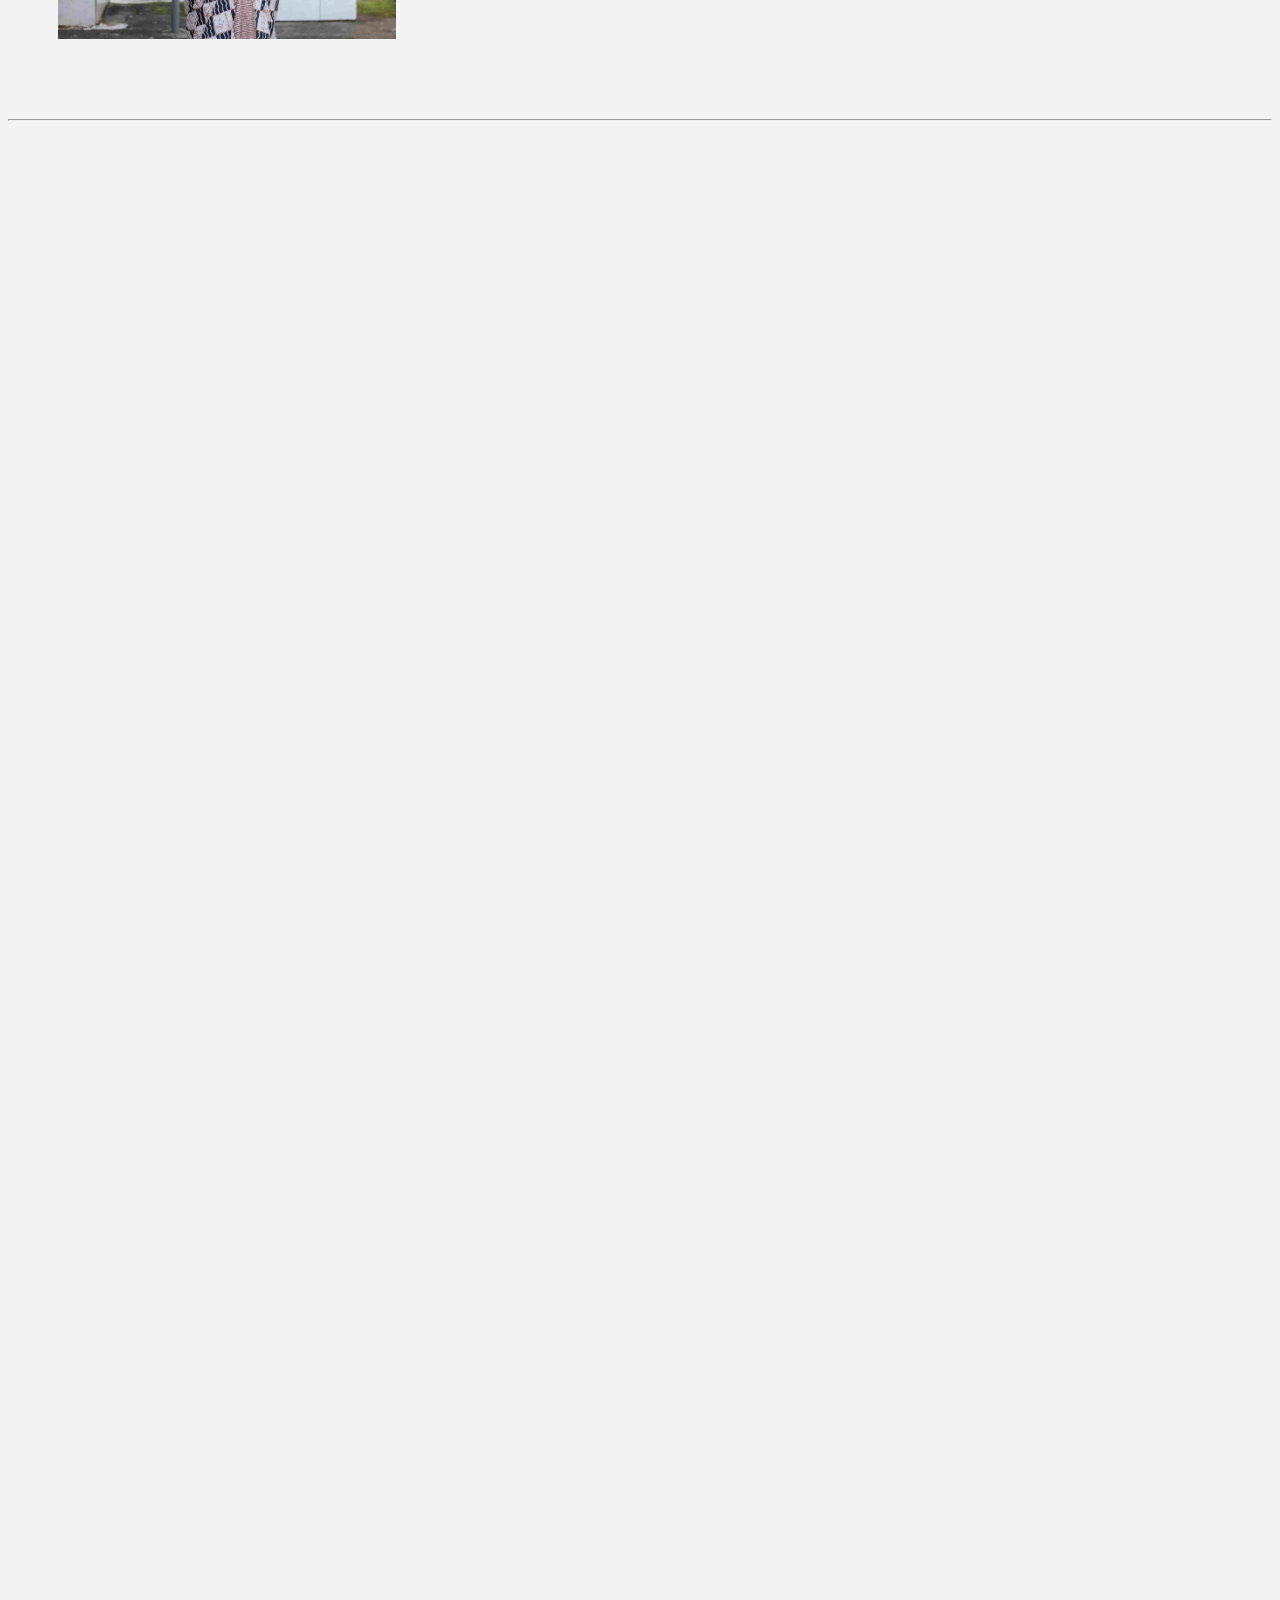
==== commit cc9f1cbe: "Update index.html" ====
--- a/index.html
+++ b/index.html
@@ -90,7 +90,7 @@
         <div class="">
           <h1 class="profile-title">Hi, My Name is Raka,<br>Your Bali Photographer.</h1>
           <hr>
-          <p class="profile-desc container-sm" style="font-size: 20px;">My works can be described as a combination of fine art photography and photojournalism. The goal is to create beautifully crafted images but keeping the moments authentic. With over 10 years of professional experience, I’m providing a wide range of Bali photographer services such as wedding photojournalism, pre-wedding or engagement, honeymoon, and travel photography. </p>
+          <p class="profile-desc container-sm" style="font-size: 20px;">My works can be described as a combination of fine art photography and photojournalism. The goal is to create beautifully crafted images but keeping the moments authentic. With over 5 years of professional experience, I’m providing a wide range of Bali photographer services such as wedding photojournalism, pre-wedding or engagement, honeymoon, and travel photography. </p>
           <a href="AboutMe.html" onclick="return myFunction() " class="btn btn-outline-secondary">MEET ME</a>
         </div>
     </div>
@@ -244,7 +244,7 @@
         <div class="row">
           <div class="col-md-3 col-lg-3 col-xl-3 mx-auto mt-3">
             <h6 class="text-uppercase mb-4 font-weight-bold">Raka Photography</h6>
-            <p>a professional Bali photographer, born and risen with the warm and spiritual culture of Bali. With over 10 years of professional experience, providing a wide range of Bali photographer services such as wedding photojournalism, pre-wedding or engagement, honeymoon, and travel</p>
+            <p>a professional Bali photographer, born and risen with the warm and spiritual culture of Bali. With over 5 years of professional experience, providing a wide range of Bali photographer services such as wedding photojournalism, pre-wedding or engagement, honeymoon, and travel</p>
           </div>
           <hr class="w-100 clearfix d-md-none product" />
           <div class="col-md-2 col-lg-2 col-xl-2 mx-auto mt-3 product">
@@ -344,4 +344,4 @@
   </footer>
 </div>
 </body>
-</html>+</html>
